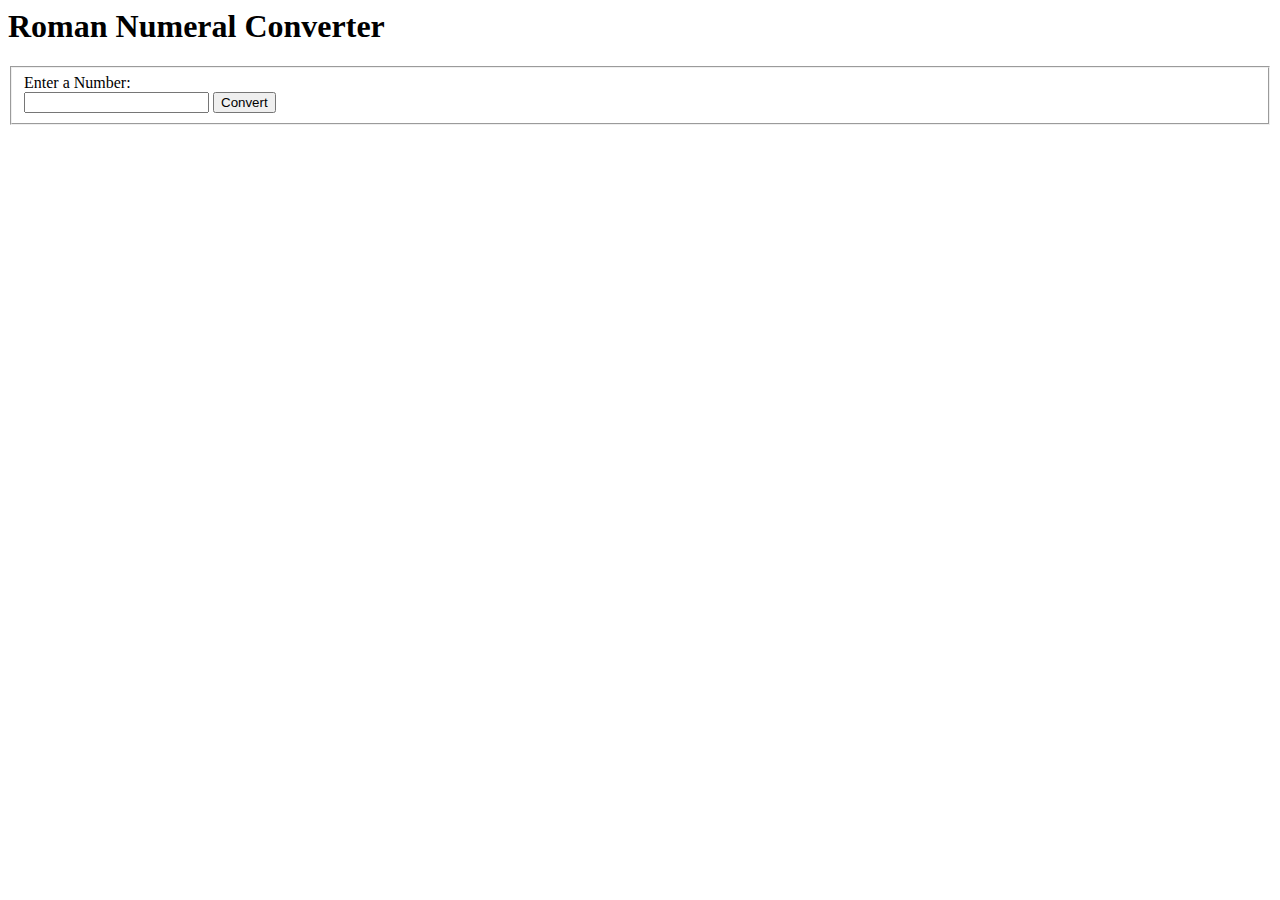
==== Roman-numeral-converter/index.html @ c5801ec8 "Update index.html" ====
<html lang="en">
  <head>
    <meta charset="UTF-8" />
    <meta name="viewport" content="width=device-width, initial-scale=1.0" />
    <link rel="preconnect" href="https://fonts.gstatic.com" crossorigin />
    <link
      href="https://fonts.googleapis.com/css2?family=Castoro+Titling&display=swap"
      rel="stylesheet"
    />
    <link rel="stylesheet" type="text/css" href="styles.css" />
    
    <title>Roman Numeral Converter</title>
  </head>
  <body>
    <main>
     <!-- image -->
      <h1>Roman Numeral Converter</h1>
      <form id="form" class="form">
        <fieldset>
          <label for="number">Enter a Number:</label><br />
          <input type="number" id="number" required />
          <button type="button" id="convert-btn">Convert</button>
        </fieldset>
      </form>
      <div id="output" class="output hidden"></div>
    </main>
    <script src="script.js"></script>
  </body>
</html>
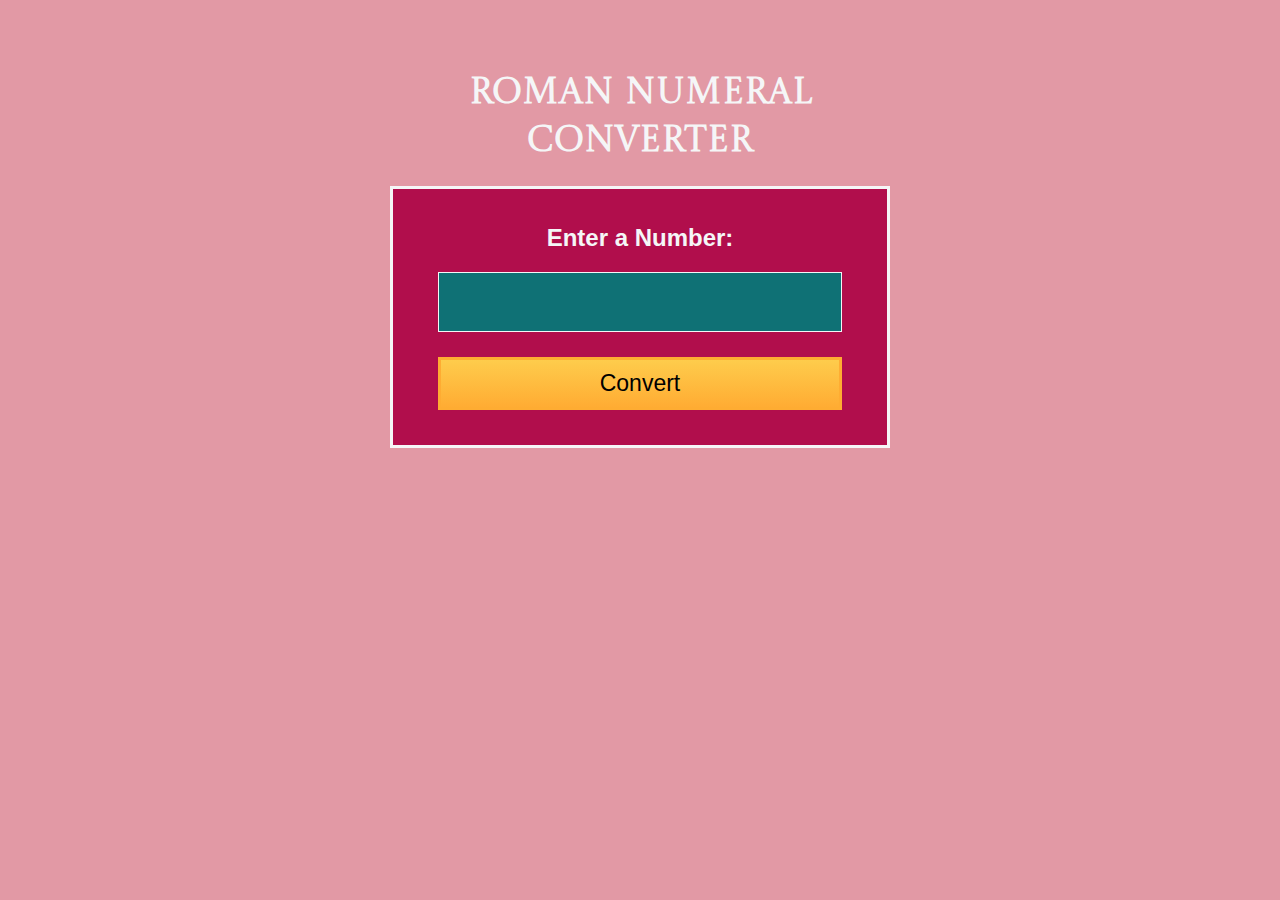
==== commit 47e747fc: "Update index.html" ====
--- a/Roman-numeral-converter/index.html
+++ b/Roman-numeral-converter/index.html
@@ -7,7 +7,7 @@
       href="https://fonts.googleapis.com/css2?family=Castoro+Titling&display=swap"
       rel="stylesheet"
     />
-    <link rel="stylesheet" type="text/css" href="styles.css" />
+    <link rel="stylesheet" type="text/css" href="main.css" />
     
     <title>Roman Numeral Converter</title>
   </head>
--- a/Roman-numeral-converter/main.css
+++ b/Roman-numeral-converter/main.css
@@ -0,0 +1,135 @@
+:root {
+  --gray-00: #ffffff;
+  --gray-05: #f5f6f7;
+  --gray-15: #d0d0d5;
+  --gray-75: #B10E4C;
+  --gray-85: #E299A5;
+  --gray-90: #0F7175;
+  --blue-50: #198eee;
+  --error: #a94442;
+  --danger-color: #850000;
+  --danger-background: #ffadad;
+}
+
+*,
+::before,
+::after {
+  padding: 0;
+  margin: 0;
+  box-sizing: border-box;
+}
+body {
+  min-height: 100vh;
+  padding: 50px 20px;
+  font-family: 'Lato', Helvetica, Arial, sans-serif;
+  font-size: 18px;
+  background-color: var(--gray-85);
+  color: var(--gray-05);
+}
+
+main {
+  display: flex;
+  flex-direction: column;
+  align-items: center;
+  justify-content: center;
+}
+
+
+
+h1 {
+  text-align: center;
+  margin: 20px auto;
+  max-width: 350px;
+  font-family: 'Castoro Titling', cursive;
+}
+
+form {
+  color: var(--gray-05);
+  margin: auto 25px;
+  padding: 15px auto;
+  border: 3px solid var(--gray-05);
+  text-align: center;
+  width: 90%;
+  max-width: 500px;
+  background-color: var(--gray-75);
+}
+
+fieldset {
+  border: 0 none;
+  height: 100%;
+  padding: 25px;
+  margin: 10px 20px;
+}
+
+label {
+  display: inline-block;
+  font-size: 1.5rem;
+  margin-bottom: 10px;
+  font-weight: bold;
+}
+
+input:focus-visible,
+button:focus-visible {
+  outline: 3px solid var(--blue-50);
+}
+
+input {
+  display: block;
+  font-size: 2.5rem;
+  width: 100%;
+  height: 60px;
+  padding: 6px 12px;
+  margin: 10px 0;
+  line-height: 1.4;
+  color: white;
+  background-color: var(--gray-90);
+  border: 1px solid var(--gray-05);
+}
+
+button {
+  cursor: pointer;
+  margin-top: 15px;
+  text-decoration: none;
+  background-image: linear-gradient(#fecc4c, #ffac33);
+  border: 3px solid #feac32;
+  padding: 10px 16px;
+  font-size: 23px;
+  width: 100%;
+}
+button::hover {
+  color: #08716C;
+}
+
+.output {
+  color: white;
+  background-color: var(--gray-75);
+  border: 3px solid var(--gray-05);
+  font-size: 2.5rem;
+  width: 90%;
+  max-width: 500px;
+  min-height: 55px;
+  margin-top: 25px;
+  padding: 15px;
+  overflow-wrap: break-word;
+  text-align: center;
+}
+
+.alert {
+  font-size: 2rem;
+  background-color: var(--danger-background);
+  border: 3px solid var(--danger-color);
+  color: var(--danger-color);
+}
+
+.hidden {
+  display: none;
+}
+
+.container {
+    max-width: 600px;
+    margin: 50px auto;
+    padding: 20px;
+    background: white;
+    border-radius: 8px;
+    box-shadow: 0 2px 10px rgba(0, 0, 0, 0.1);
+}
